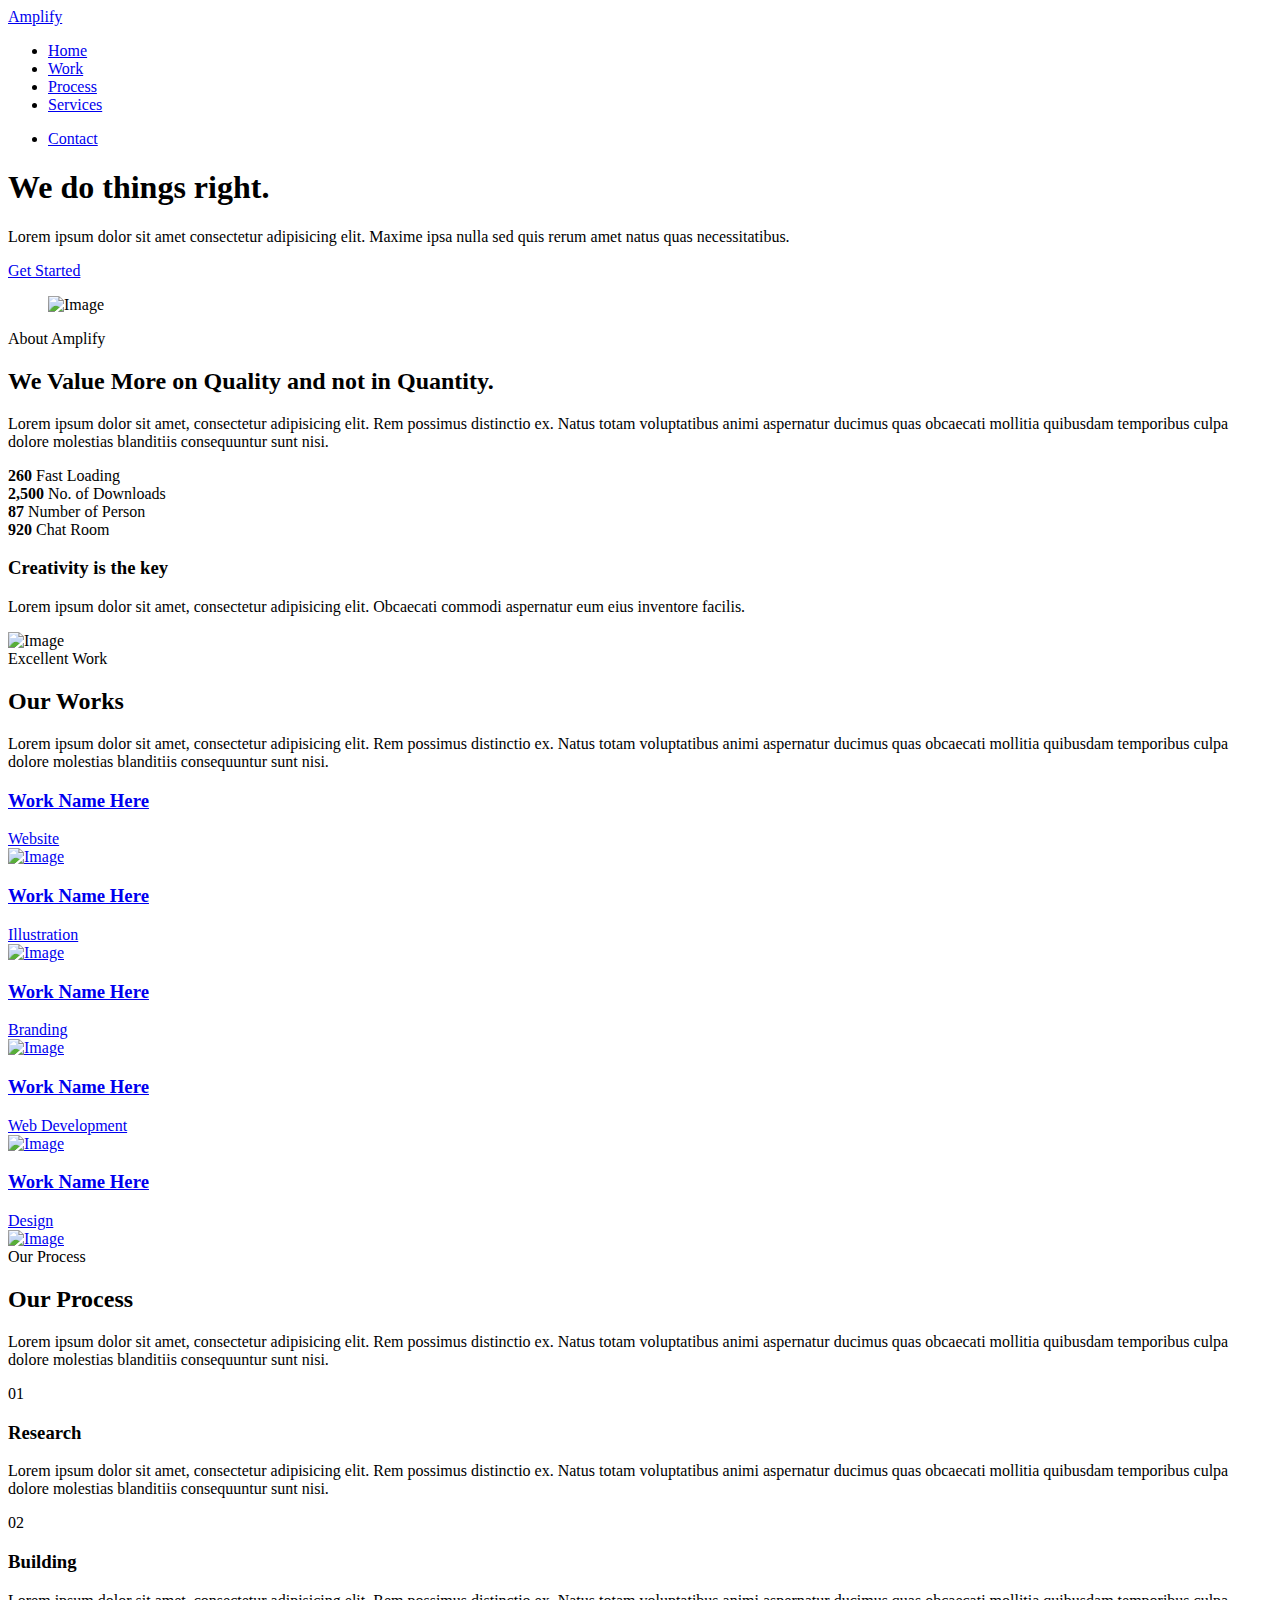
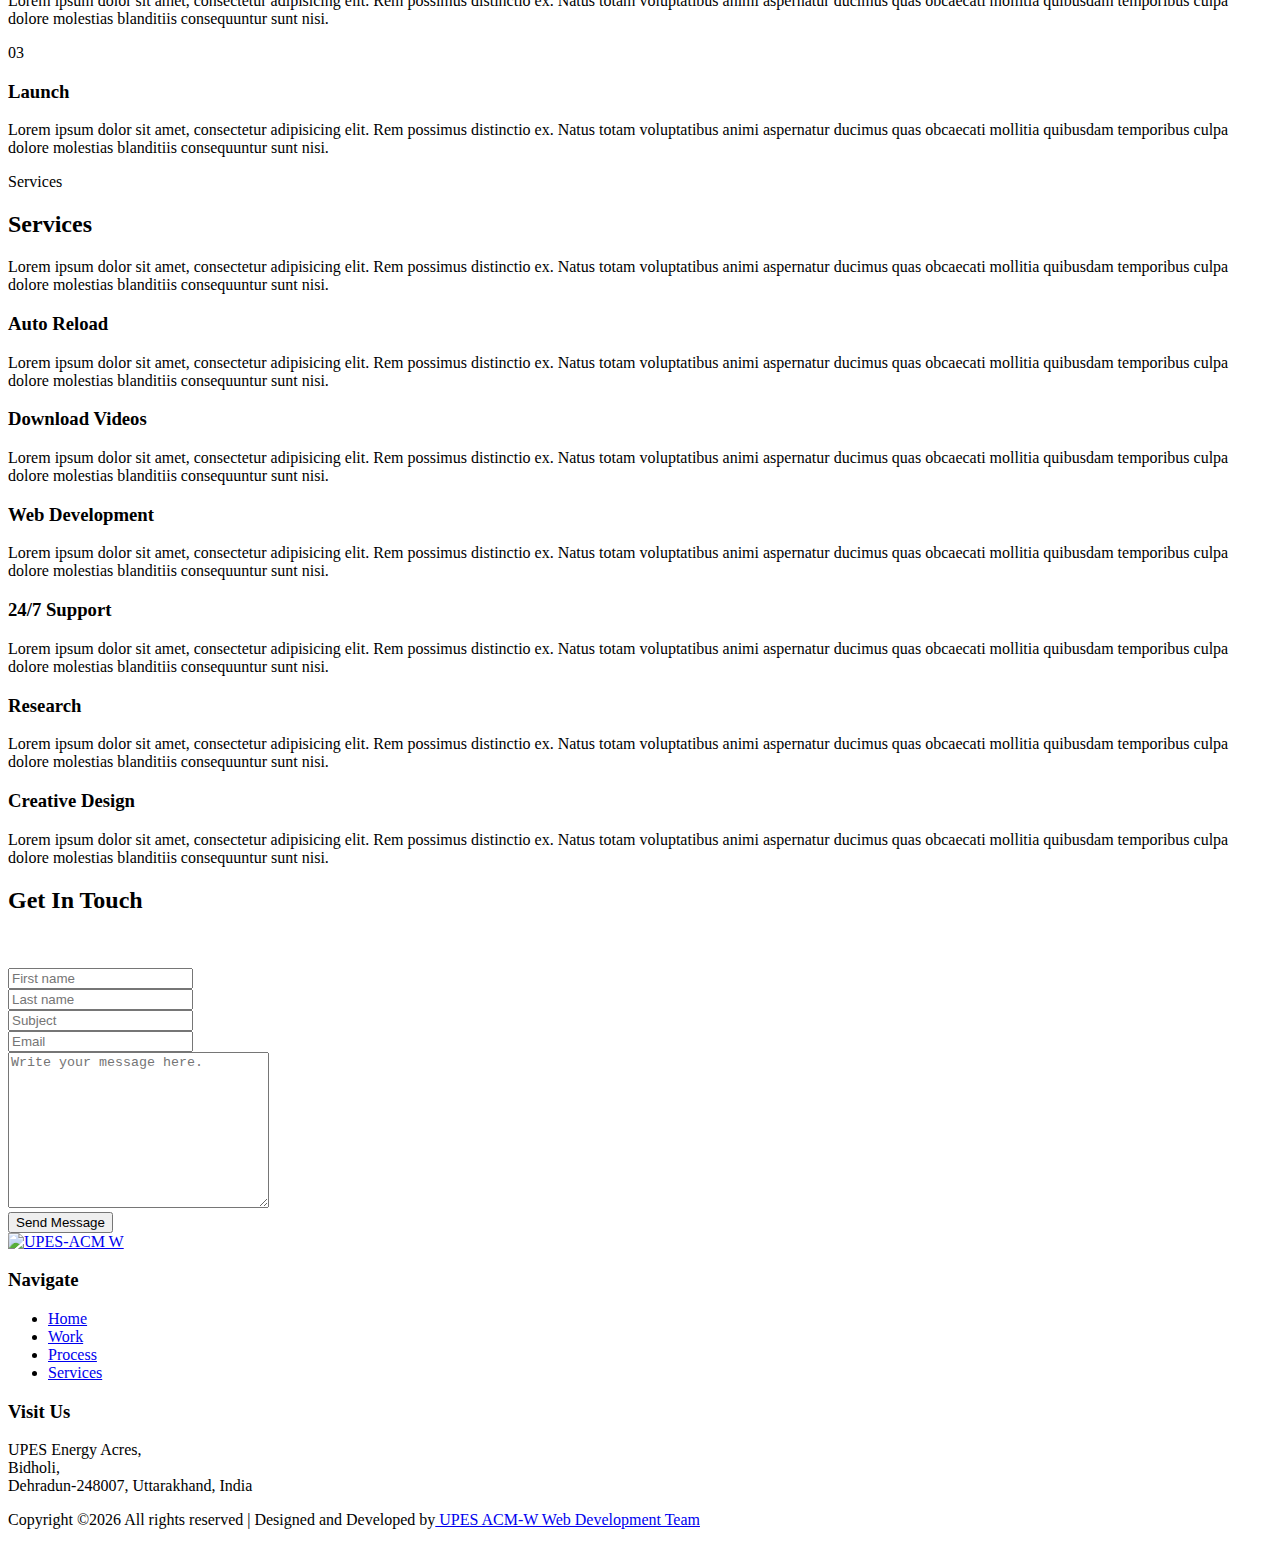
==== index.html @ 2b125e69 "Added logo of acmw" ====
<!DOCTYPE html>
<html lang="en">
  <head>
    <title>Amplify &mdash; Website by Colorlib</title>
    <meta charset="utf-8">
    <meta name="viewport" content="width=device-width, initial-scale=1, shrink-to-fit=no">
    
    
    <link href="https://fonts.googleapis.com/css?family=Muli:300,400,700,900" rel="stylesheet">
    <link rel="stylesheet" href="fonts/icomoon/style.css">

    <link rel="stylesheet" href="css/bootstrap.min.css">
    <link rel="stylesheet" href="css/jquery-ui.css">
    <link rel="stylesheet" href="css/owl.carousel.min.css">
    <link rel="stylesheet" href="css/owl.theme.default.min.css">
    <link rel="stylesheet" href="css/owl.theme.default.min.css">

    <link rel="stylesheet" href="css/jquery.fancybox.min.css">

    <link rel="stylesheet" href="css/bootstrap-datepicker.css">

    <link rel="stylesheet" href="fonts/flaticon/font/flaticon.css">

    <link rel="stylesheet" href="css/aos.css">

    <link rel="stylesheet" href="css/style.css">
    <link rel="stylesheet" href="css/themify-icons.css">
    <link rel="stylesheet" href="css/font-awesome.min.css">
    <link rel="stylesheet" href="fonts/flaticon/flaticon.css">

    
  </head>
  <body data-spy="scroll" data-target=".site-navbar-target" data-offset="300">
  
  <div class="site-wrap">

    <div class="site-mobile-menu site-navbar-target">
      <div class="site-mobile-menu-header">
        <div class="site-mobile-menu-close mt-3">
          <span class="icon-close2 js-menu-toggle"></span>
        </div>
      </div>
      <div class="site-mobile-menu-body"></div>
    </div>
   
    
    <header class="site-navbar py-4 js-sticky-header site-navbar-target" role="banner">
      
      <div class="container-fluid">
        <div class="d-flex align-items-center">
          <div class="site-logo"><a href="index.html">Amplify</a></div>
          <div>
            <nav class="site-navigation position-relative text-right" role="navigation">
              <ul class="site-menu main-menu js-clone-nav mr-auto d-none d-lg-block">
                <li><a href="#home-section" class="nav-link">Home</a></li>
                <li><a href="#work-section" class="nav-link">Work</a></li>
                <li><a href="#process-section" class="nav-link">Process</a></li>
                <li><a href="#services-section" class="nav-link">Services</a></li>
              </ul>
            </nav>
          </div>
          <div class="ml-auto">
            <nav class="site-navigation position-relative text-right" role="navigation">
              <ul class="site-menu main-menu site-menu-dark js-clone-nav mr-auto d-none d-lg-block">
                <li class="cta"><a href="#contact-section" class="nav-link"><span class="rounded border border-primary">Contact</span></a></li>
              </ul>
            </nav>
            <a href="#" class="d-inline-block d-lg-none site-menu-toggle js-menu-toggle text-black float-right"><span class="icon-menu h3"></span></a>
          </div>
        </div>
      </div>
      
    </header>

    <div class="intro-section" id="home-section">
      <div class="container">
        <div class="row align-items-center">
          <div class="col-lg-4 mr-auto" data-aos="fade-up">
            <h1>We do things right.</h1>
            <p class="mb-5">Lorem ipsum dolor sit amet consectetur adipisicing elit. Maxime ipsa nulla sed quis rerum amet natus quas necessitatibus.</p>
            <p><a href="#" class="btn btn-outline-light py-3 px-5">Get Started</a></p>

          </div>
          <div class="col-lg-2 ml-auto"  data-aos="fade-up" data-aos-delay="100">
            <figure class="img-absolute">
              <img src="images/person_1.jpg" alt="Image" class="img-fluid">
            </figure>
          </div>
        </div>
      </div>
    </div>


    <div class="site-section section-1">
      
    
      <div class="container">
        <div class="row">
          <div class="col-lg-5 mr-auto mb-5">

            <div class="mb-5">
              <span class="section-sub-title d-block">About Amplify</span>
              <h2 class="section-title">We Value More on Quality and not in Quantity.</h2>
              <p>Lorem ipsum dolor sit amet, consectetur adipisicing elit. Rem possimus distinctio ex. Natus totam voluptatibus animi aspernatur ducimus quas obcaecati mollitia quibusdam temporibus culpa dolore molestias blanditiis consequuntur sunt nisi.</p>
            </div>

            <div class="row">
              <div class="col-lg-6">
                
                <div class="counter d-flex align-items-start mb-5" data-aos="fade-up" data-aos-delay="">
                  <div class="icon-wrap"><span class="flaticon-reload text-primary"></span></div>
                  <div class="counter-text">
                    <strong>260</strong>
                    <span>Fast Loading</span>
                  </div>
                </div>

                <div class="counter d-flex align-items-start" data-aos="fade-up" data-aos-delay="100">
                  <div class="icon-wrap"><span class="flaticon-download text-primary"></span></div>
                  <div class="counter-text">
                    <strong>2,500</strong>
                    <span>No. of Downloads </span>
                  </div>
                </div>

              </div>
              <div class="col-lg-6">
                
                <div class="counter d-flex align-items-start mb-5" data-aos="fade-up" data-aos-delay="200">
                  <div class="icon-wrap"><span class="flaticon-monitor text-primary"></span></div>
                  <div class="counter-text">
                    <strong>87</strong>
                    <span>Number of Person</span>
                  </div>
                </div>

                <div class="counter d-flex align-items-start" data-aos="fade-up" data-aos-delay="300">
                  <div class="icon-wrap"><span class="flaticon-chat text-primary"></span></div>
                  <div class="counter-text">
                    <strong>920</strong>
                    <span>Chat Room</span>
                  </div>
                </div>

              </div>
            </div>
          </div>

          <div class="col-lg-6">
            <div class="image-absolute-box" >
              <div class="box" data-aos="fade-up">
                <div class="icon-wrap"><span class="flaticon-vector"></span></div>
                <h3>Creativity is the key</h3>
                <p>Lorem ipsum dolor sit amet, consectetur adipisicing elit. Obcaecati commodi aspernatur eum eius inventore facilis.</p>
              </div>
              <img src="images/about_1.jpg" alt="Image" class="img-fluid">
            </div>
          </div>
        </div>
      </div>

    </div>

    <div class="site-section section-2" id="work-section">
      <div class="container">
        <div class="row">
          <div class="col-lg-6 mb-5">
            <span class="section-sub-title d-block">Excellent Work</span>
            <h2 class="section-title">Our Works</h2>
            <p>Lorem ipsum dolor sit amet, consectetur adipisicing elit. Rem possimus distinctio ex. Natus totam voluptatibus animi aspernatur ducimus quas obcaecati mollitia quibusdam temporibus culpa dolore molestias blanditiis consequuntur sunt nisi.</p>
          </div>
        </div>

      </div>
        




      <div class="owl-carousel nonloop-block-13">

          <a class="work-thumb" href="images/about_1.jpg" data-fancybox="gallery">
            <div class="work-text">
              <h3>Work Name Here</h3>
              <span class="category">Website</span>
            </div>
            <img src="images/about_1.jpg" alt="Image" class="img-fluid">
          </a> 
          
          <a class="work-thumb" href="images/slide_1.jpg"  data-fancybox="gallery">
            <div class="work-text">
              <h3>Work Name Here</h3>
              <span class="category">Illustration</span>
            </div>
            <img src="images/slide_1.jpg" alt="Image" class="img-fluid">
          </a>

          <a class="work-thumb" href="images/slide_2.jpg"  data-fancybox="gallery">
            <div class="work-text">
              <h3>Work Name Here</h3>
              <span class="category">Branding</span>
            </div>
            <img src="images/slide_2.jpg" alt="Image" class="img-fluid">
          </a>

          <a class="work-thumb" href="images/slide_3.jpg"  data-fancybox="gallery">
            <div class="work-text">
              <h3>Work Name Here</h3>
              <span class="category">Web Development</span>
            </div>
            <img src="images/slide_3.jpg" alt="Image" class="img-fluid">
          </a>

          <a class="work-thumb" href="images/slide_4.jpg"  data-fancybox="gallery">
            <div class="work-text">
              <h3>Work Name Here</h3>
              <span class="category">Design</span>
            </div>
            <img src="images/slide_4.jpg" alt="Image" class="img-fluid">
          </a>
      </div>

    </div>


    <div class="site-section section-2" id="process-section" >
      <div class="container">
        <div class="row">
          <div class="col-lg-6 mb-5">
            <span class="section-sub-title d-block">Our Process</span>
            <h2 class="section-title">Our Process</h2>
            <p>Lorem ipsum dolor sit amet, consectetur adipisicing elit. Rem possimus distinctio ex. Natus totam voluptatibus animi aspernatur ducimus quas obcaecati mollitia quibusdam temporibus culpa dolore molestias blanditiis consequuntur sunt nisi.</p>
          </div>
        </div>
        <div class="row">
          <div class="col-lg-4" data-aos="fade-up" data-aos-delay="">
            <div class="process p-3">
              <span class="number">01</span>
              <div>
                <span class="flaticon-glasses display-4 text-primary mb-4 d-inline-block"></span>
                <h3>Research</h3>
                <p>Lorem ipsum dolor sit amet, consectetur adipisicing elit. Rem possimus distinctio ex. Natus totam voluptatibus animi aspernatur ducimus quas obcaecati mollitia quibusdam temporibus culpa dolore molestias blanditiis consequuntur sunt nisi.</p>
              </div>

            </div>
          </div>
          <div class="col-lg-4" data-aos="fade-up" data-aos-delay="100">
            <div class="process p-3">
              <span class="number">02</span>
              <div>
                <span class="flaticon-vector display-4 text-primary mb-4 d-inline-block"></span>
                <h3>Building</h3>
                <p>Lorem ipsum dolor sit amet, consectetur adipisicing elit. Rem possimus distinctio ex. Natus totam voluptatibus animi aspernatur ducimus quas obcaecati mollitia quibusdam temporibus culpa dolore molestias blanditiis consequuntur sunt nisi.</p>
              </div>

            </div>
          </div>
          <div class="col-lg-4" data-aos="fade-up" data-aos-delay="200">
            <div class="process p-3">
              <span class="number">03</span>
              <div>
                <span class="flaticon-monitor display-4 text-primary mb-4 d-inline-block"></span>
                <h3>Launch</h3>
                <p>Lorem ipsum dolor sit amet, consectetur adipisicing elit. Rem possimus distinctio ex. Natus totam voluptatibus animi aspernatur ducimus quas obcaecati mollitia quibusdam temporibus culpa dolore molestias blanditiis consequuntur sunt nisi.</p>
              </div>

            </div>
          </div>
        </div>
      </div>
    </div>


    <div class="site-section bg-light" id="services-section">
      <div class="container">
        <div class="row">
          <div class="col-lg-6 mb-5">
            <span class="section-sub-title d-block">Services</span>
            <h2 class="section-title">Services</h2>
            <p>Lorem ipsum dolor sit amet, consectetur adipisicing elit. Rem possimus distinctio ex. Natus totam voluptatibus animi aspernatur ducimus quas obcaecati mollitia quibusdam temporibus culpa dolore molestias blanditiis consequuntur sunt nisi.</p>
          </div>
        </div>

      </div>
        
      <div class="owl-carousel nonloop-block-14">
        
        <div class="service">
          <div>
            <span class="flaticon-reload display-4 text-primary mb-4 d-inline-block"></span>
            <h3>Auto Reload</h3>
            <p>Lorem ipsum dolor sit amet, consectetur adipisicing elit. Rem possimus distinctio ex. Natus totam voluptatibus animi aspernatur ducimus quas obcaecati mollitia quibusdam temporibus culpa dolore molestias blanditiis consequuntur sunt nisi.</p>
          </div>
        </div>


        <div class="service">
          <div>
            <span class="flaticon-download display-4 text-primary mb-4 d-inline-block"></span>
            <h3>Download Videos</h3>
            <p>Lorem ipsum dolor sit amet, consectetur adipisicing elit. Rem possimus distinctio ex. Natus totam voluptatibus animi aspernatur ducimus quas obcaecati mollitia quibusdam temporibus culpa dolore molestias blanditiis consequuntur sunt nisi.</p>
          </div>
        </div>

        <div class="service">
          <div>
            <span class="flaticon-monitor display-4 text-primary mb-4 d-inline-block"></span>
            <h3>Web Development</h3>
            <p>Lorem ipsum dolor sit amet, consectetur adipisicing elit. Rem possimus distinctio ex. Natus totam voluptatibus animi aspernatur ducimus quas obcaecati mollitia quibusdam temporibus culpa dolore molestias blanditiis consequuntur sunt nisi.</p>
          </div>
        </div>

        <div class="service">
          <div>
            <span class="flaticon-chat display-4 text-primary mb-4 d-inline-block"></span>
            <h3>24/7 Support</h3>
            <p>Lorem ipsum dolor sit amet, consectetur adipisicing elit. Rem possimus distinctio ex. Natus totam voluptatibus animi aspernatur ducimus quas obcaecati mollitia quibusdam temporibus culpa dolore molestias blanditiis consequuntur sunt nisi.</p>
          </div>
        </div>

        <div class="service">
          <div>
            <span class="flaticon-glasses display-4 text-primary mb-4 d-inline-block"></span>
            <h3>Research</h3>
            <p>Lorem ipsum dolor sit amet, consectetur adipisicing elit. Rem possimus distinctio ex. Natus totam voluptatibus animi aspernatur ducimus quas obcaecati mollitia quibusdam temporibus culpa dolore molestias blanditiis consequuntur sunt nisi.</p>
          </div>
        </div>

        <div class="service">
          <div>
            <span class="flaticon-vector display-4 text-primary mb-4 d-inline-block"></span>
            <h3>Creative Design</h3>
            <p>Lorem ipsum dolor sit amet, consectetur adipisicing elit. Rem possimus distinctio ex. Natus totam voluptatibus animi aspernatur ducimus quas obcaecati mollitia quibusdam temporibus culpa dolore molestias blanditiis consequuntur sunt nisi.</p>
          </div>
        </div>



      </div>

    </div>


    <div class="site-section" id="contact-section">
      <div class="container">

        <div class="row justify-content-center">
          <div class="col-md-7">


            
            <h2 class="section-title mb-3">Get In Touch</h2><p><br></p>
            <!-- <p class="mb-5">Natus totam voluptatibus animi aspernatur ducimus quas obcaecati mollitia quibusdam temporibus culpa dolore molestias blanditiis consequuntur sunt nisi.</p> -->
          
            <form method="post" data-aos="fade">
              <div class="form-group row">
                <div class="col-md-6 mb-3 mb-lg-0">
                  <input type="text" class="form-control" placeholder="First name">
                </div>
                <div class="col-md-6">
                  <input type="text" class="form-control" placeholder="Last name">
                </div>
              </div>

              <div class="form-group row">
                <div class="col-md-12">
                  <input type="text" class="form-control" placeholder="Subject">
                </div>
              </div>

              <div class="form-group row">
                <div class="col-md-12">
                  <input type="email" class="form-control" placeholder="Email">
                </div>
              </div>
              <div class="form-group row">
                <div class="col-md-12">
                  <textarea class="form-control" id="" cols="30" rows="10" placeholder="Write your message here."></textarea>
                </div>
              </div>

              <div class="form-group row">
                <div class="col-md-6">
                  
                  <input type="submit" class="btn btn-primary py-3 px-5 btn-block" value="Send Message">
                </div>
              </div>

            </form>
          </div>
        </div>
      </div>
    </div>

  
     
    <footer class="footer-section">
      <div class="container">
        <div class="row">
          <div class="col-md-4">
            <a href="#"> <img src="images/acmwlogo.png" style="height:200px" alt="UPES-ACM W"> </a>
          </div>

          <div class="col-md-3 ml-auto">
            <h3>Navigate</h3>
            <ul class="list-unstyled footer-links">
              <li><a href="#">Home</a></li>
              <li><a href="#">Work</a></li>
              <li><a href="#">Process</a></li>
              <li><a href="#">Services</a></li>
            </ul>
          </div>

          <div class="col-md-4">
            <h3>Visit Us</h3>
            <p>UPES Energy Acres,<br>
                        Bidholi,<br>Dehradun-248007, Uttarakhand, India</p>
            <form action="#">
              <div class="d-flex mb-5">
                  <a target="_blank" href="https://www.facebook.com/upesacmw/"> <i class="flaticon-facebook-logo"></i> </a>
                  <a target="_blank" href="https://twitter.com/upes_acmw"> <i class="flaticon-twitter-logo-silhouette"></i> </a>
                  <a target="_blank" href="https://www.instagram.com/upesacmwomen/?hl=en"> <i class="flaticon-instagram"></i> </a>
                  <a target="_blank" href="https://www.youtube.com/channel/UCoNR4wuaTPcxttLKPwmyL6g?pbjreload=10"> <i class="flaticon-youtube-black"></i></a>
              </div>
            </form>
          </div>

        </div>

        <div class="row pt-5 mt-5 text-center">
          <div class="col-md-12">
            <div class="border-top pt-5">
            <p>
        <!-- Link back to Colorlib can't be removed. Template is licensed under CC BY 3.0. -->
        Copyright &copy;<script>document.write(new Date().getFullYear());</script> All rights reserved | Designed and Developed by<!-- <i class="fa fa-heart" aria-hidden="true"></i>  --><a href="#"> UPES ACM-W Web Development Team </a>
        <!-- Link back to Colorlib can't be removed. Template is licensed under CC BY 3.0. -->
      </p>
            </div>
          </div>
          
        </div>
      </div>
    </footer>

  
    
  </div> <!-- .site-wrap -->

  <script src="js/jquery-3.3.1.min.js"></script>
  <script src="js/jquery-migrate-3.0.1.min.js"></script>
  <script src="js/jquery-ui.js"></script>
  <script src="js/popper.min.js"></script>
  <script src="js/bootstrap.min.js"></script>
  <script src="js/owl.carousel.min.js"></script>
  <script src="js/jquery.stellar.min.js"></script>
  <script src="js/jquery.countdown.min.js"></script>
  <script src="js/bootstrap-datepicker.min.js"></script>
  <script src="js/jquery.easing.1.3.js"></script>
  <script src="js/aos.js"></script>
  <script src="js/jquery.fancybox.min.js"></script>
  <script src="js/jquery.sticky.js"></script>

  
  <script src="js/main.js"></script>
    
  </body>
</html>
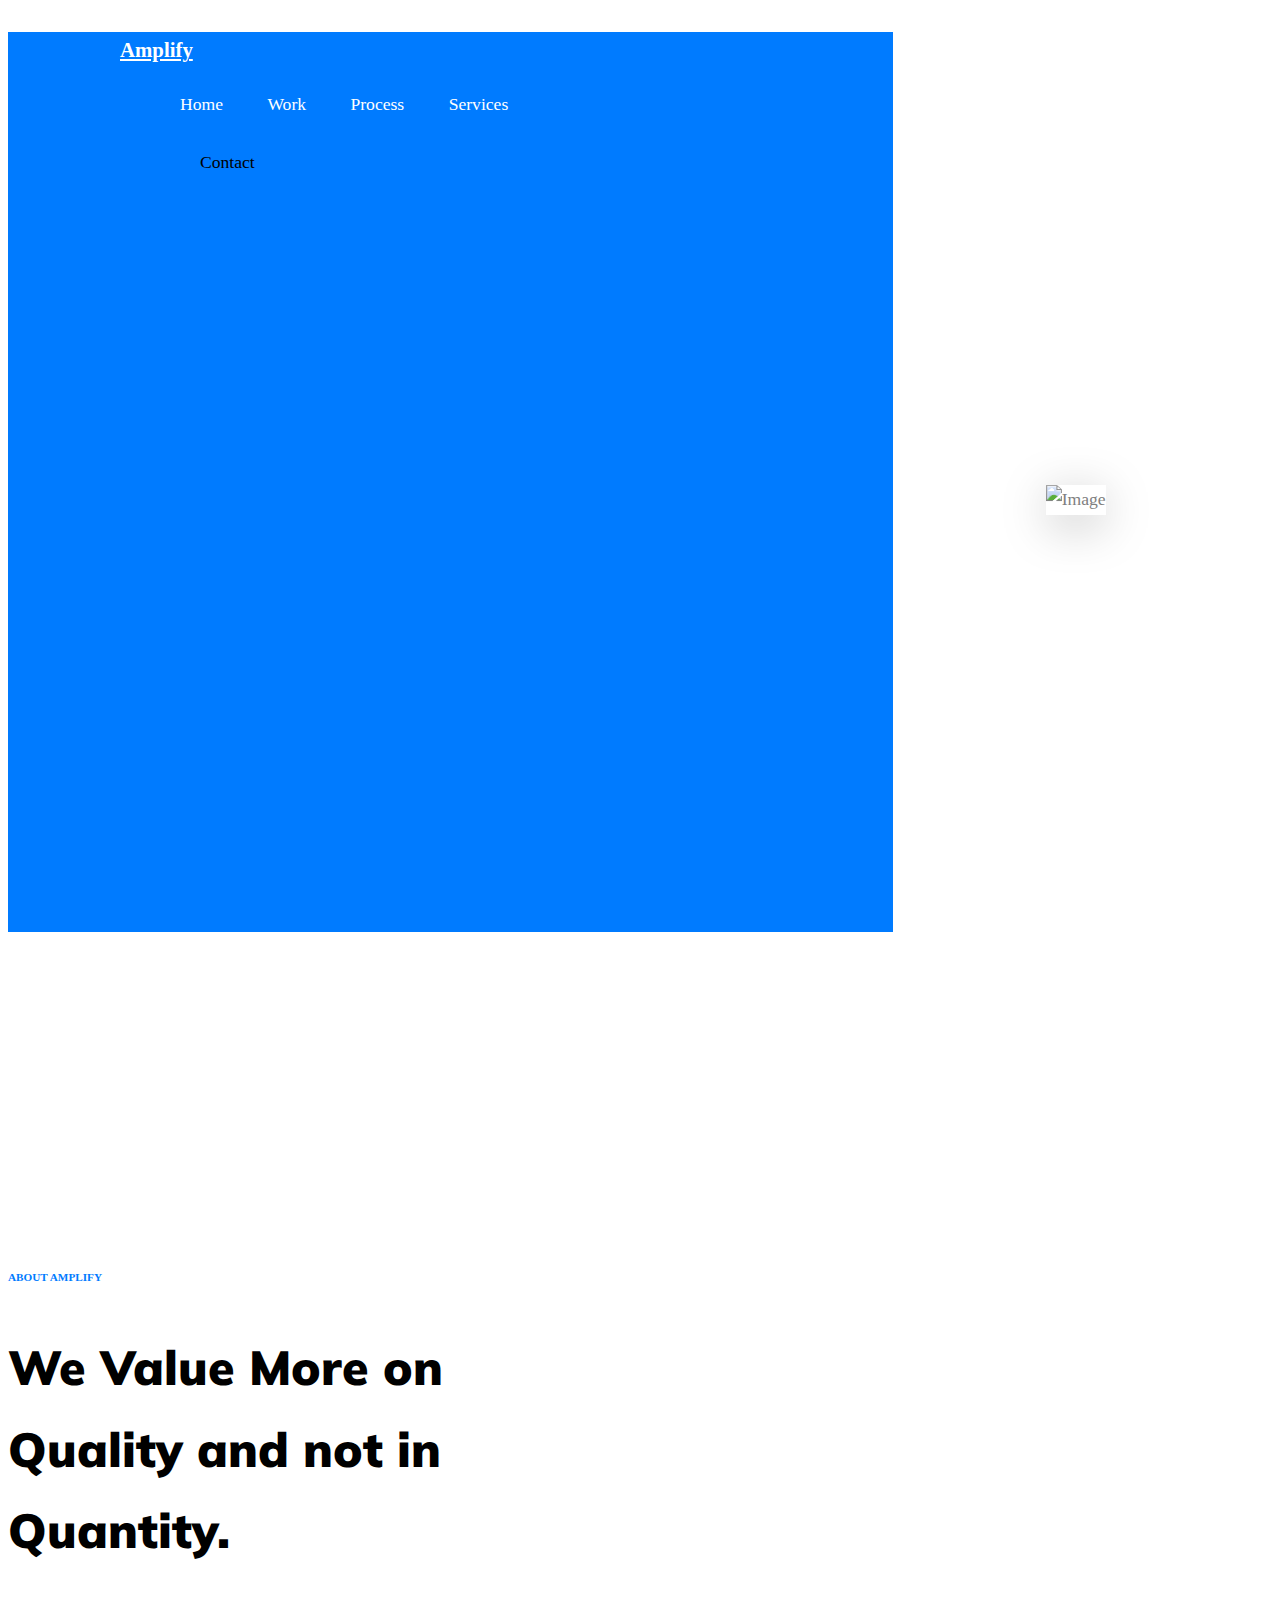
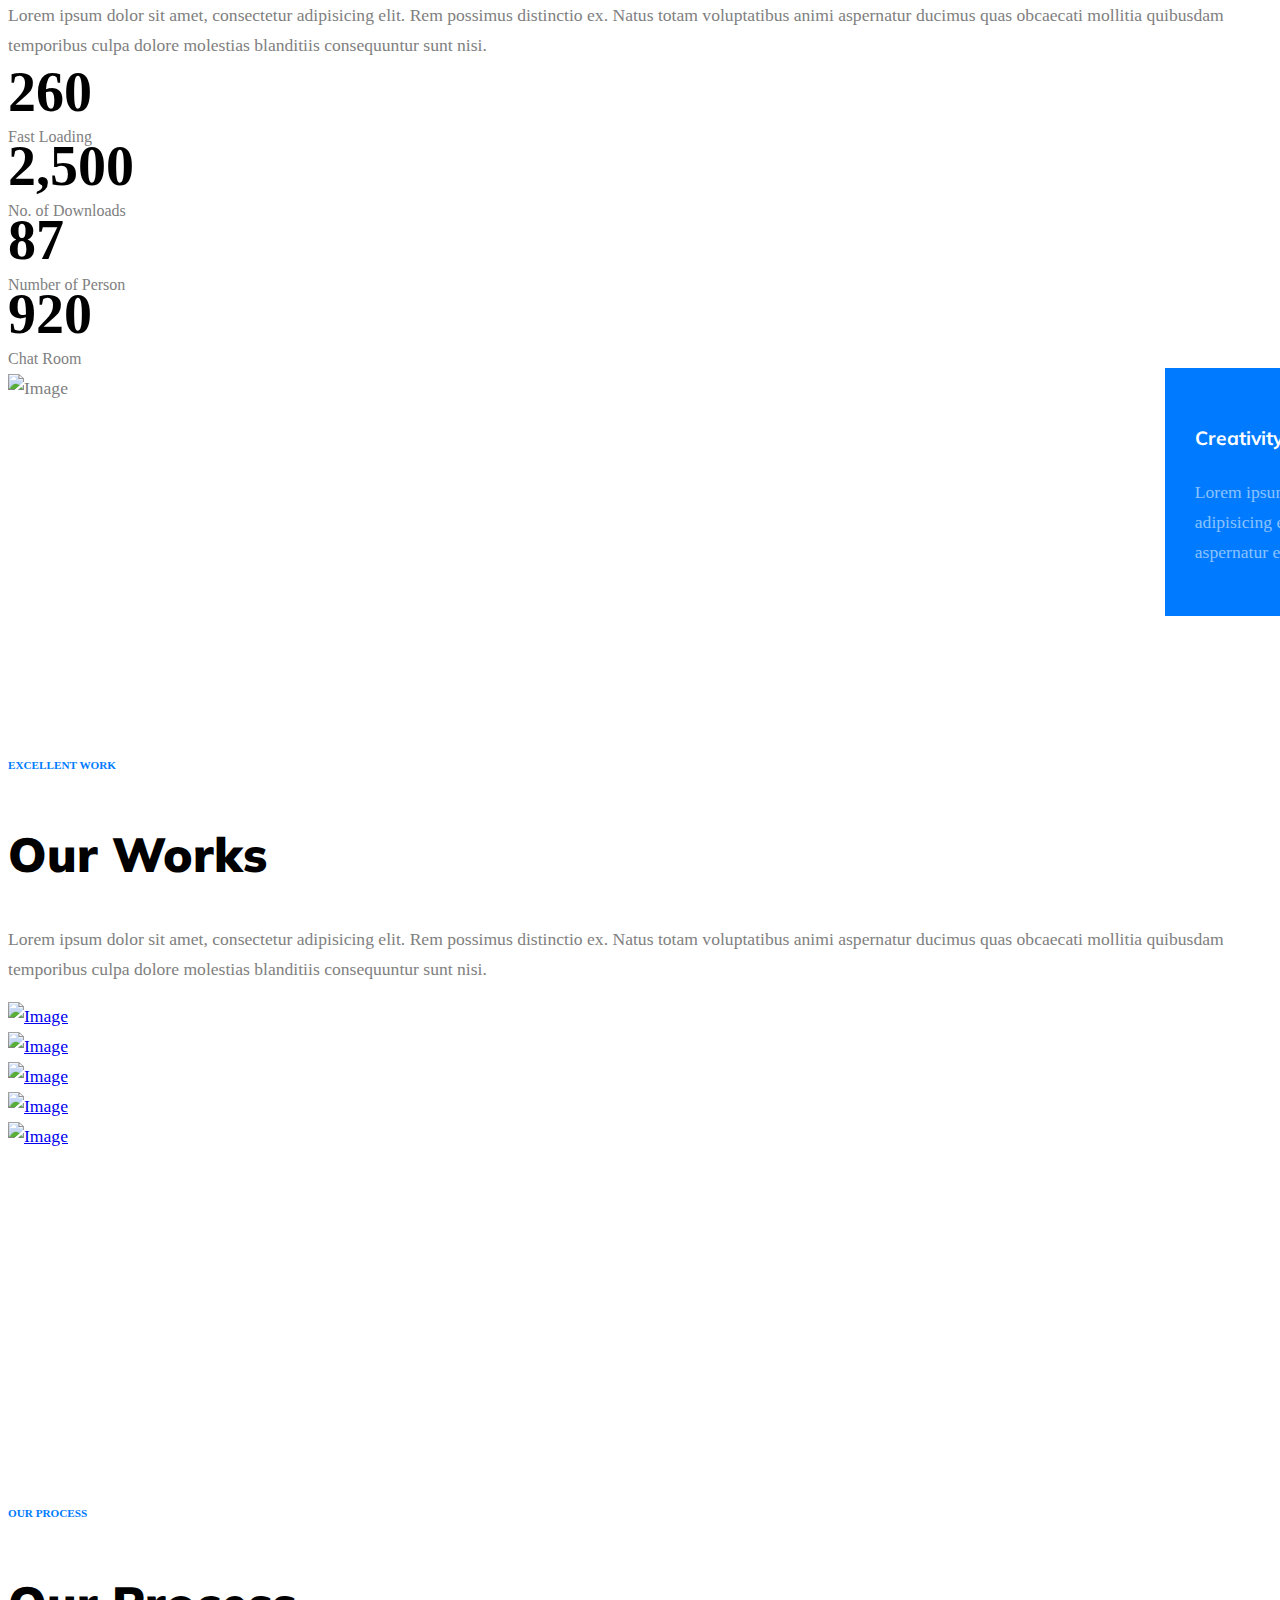
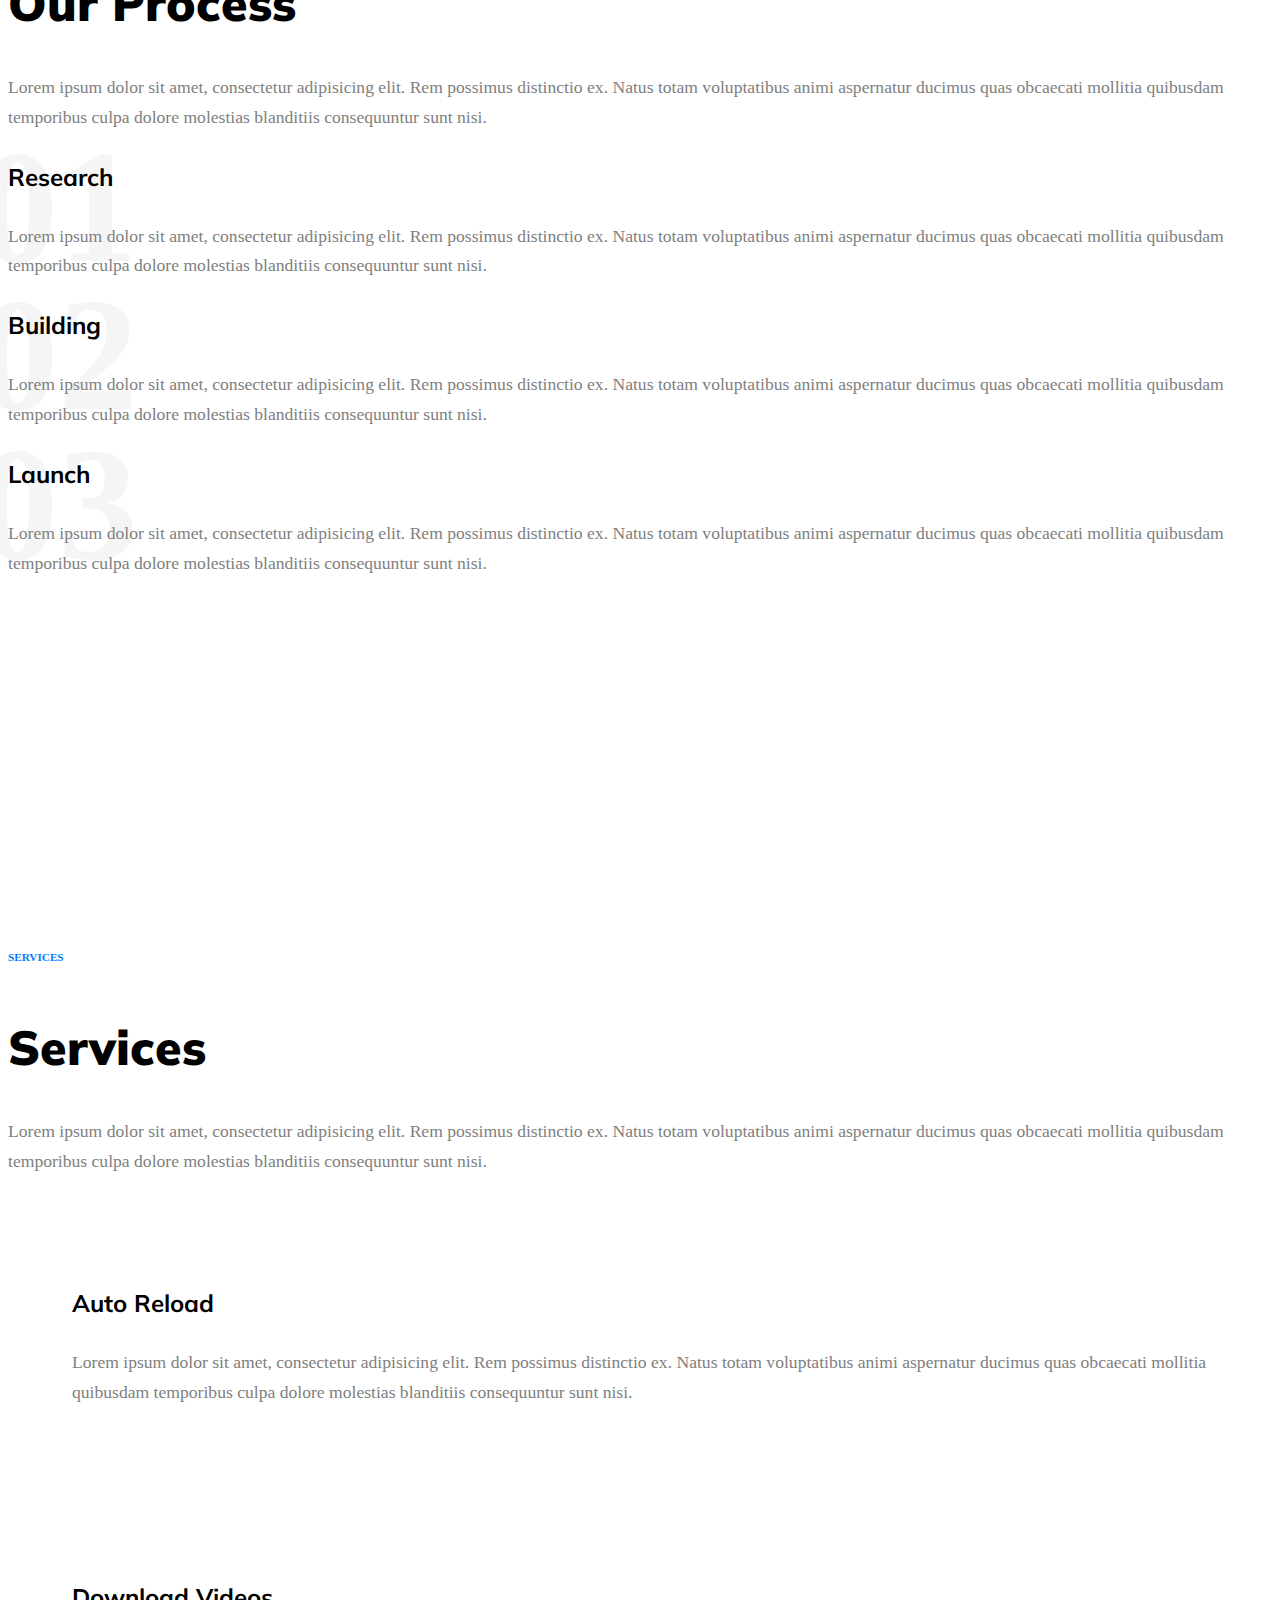
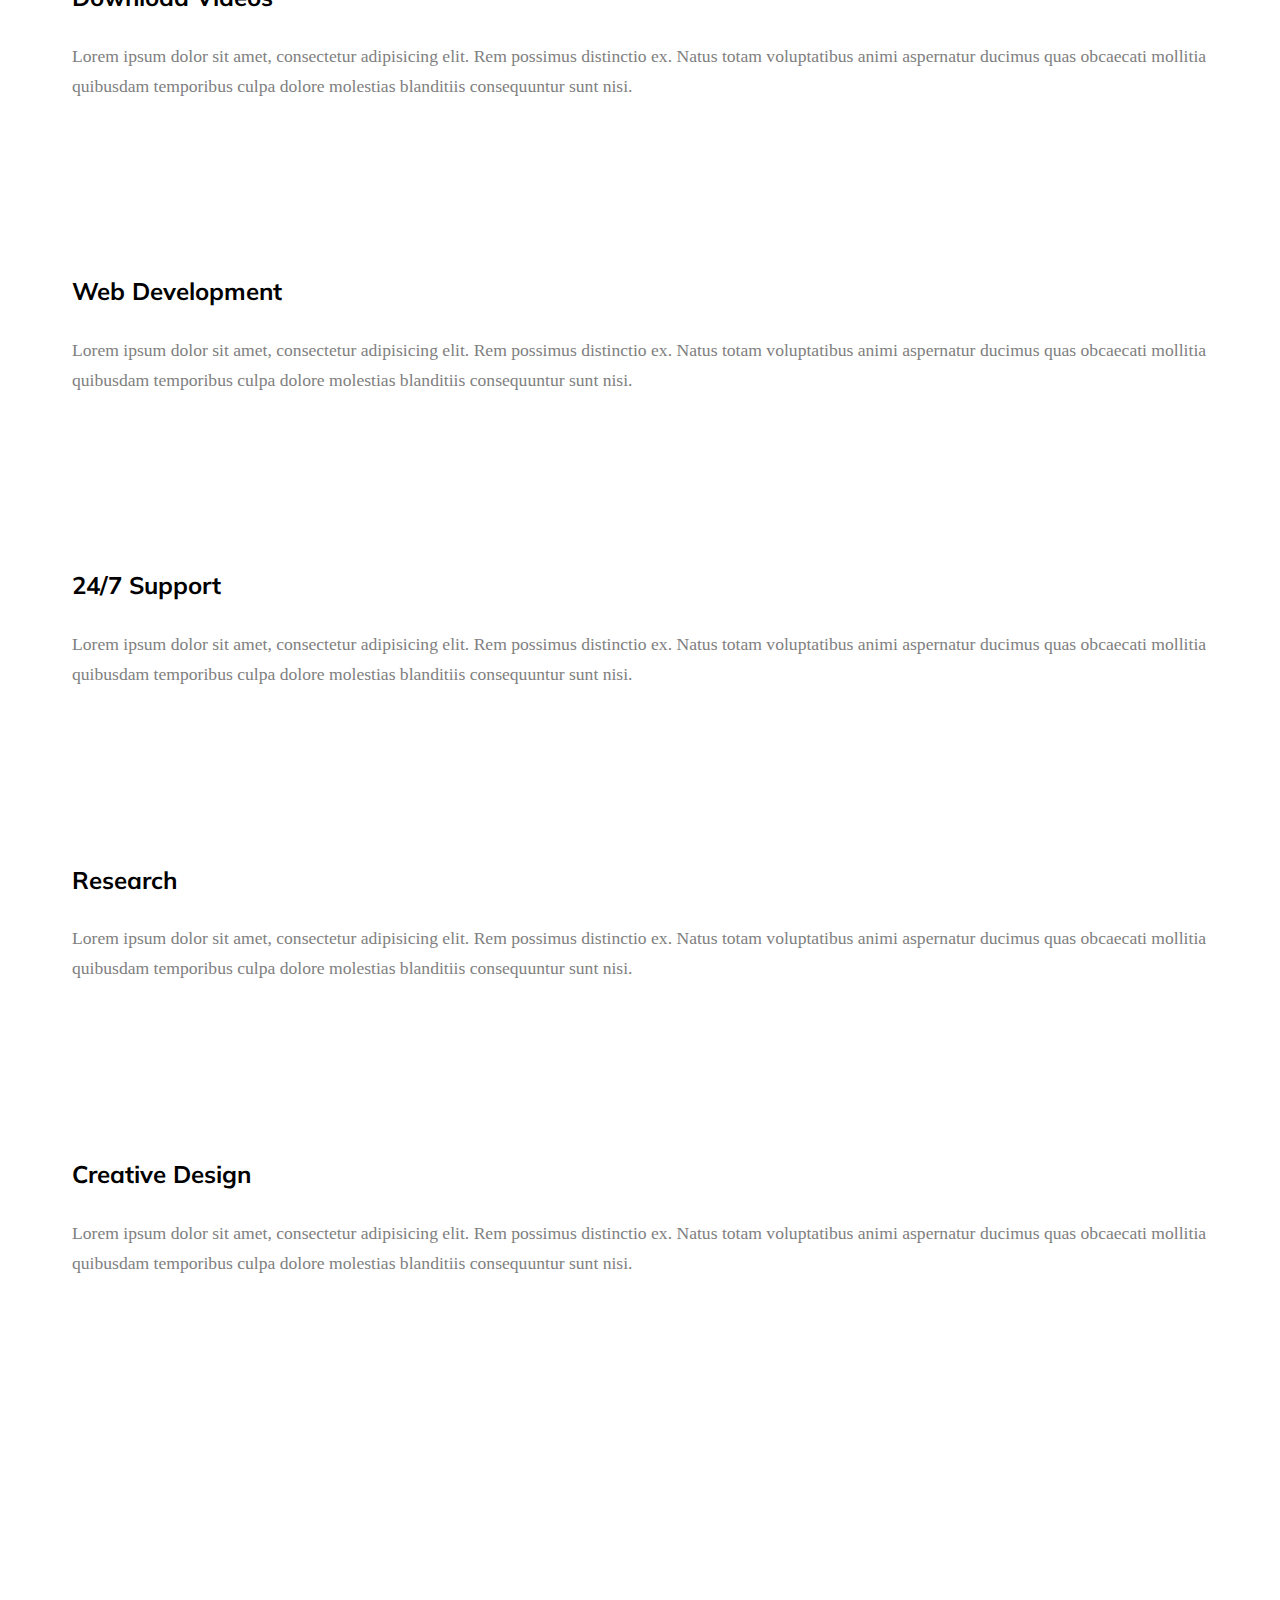
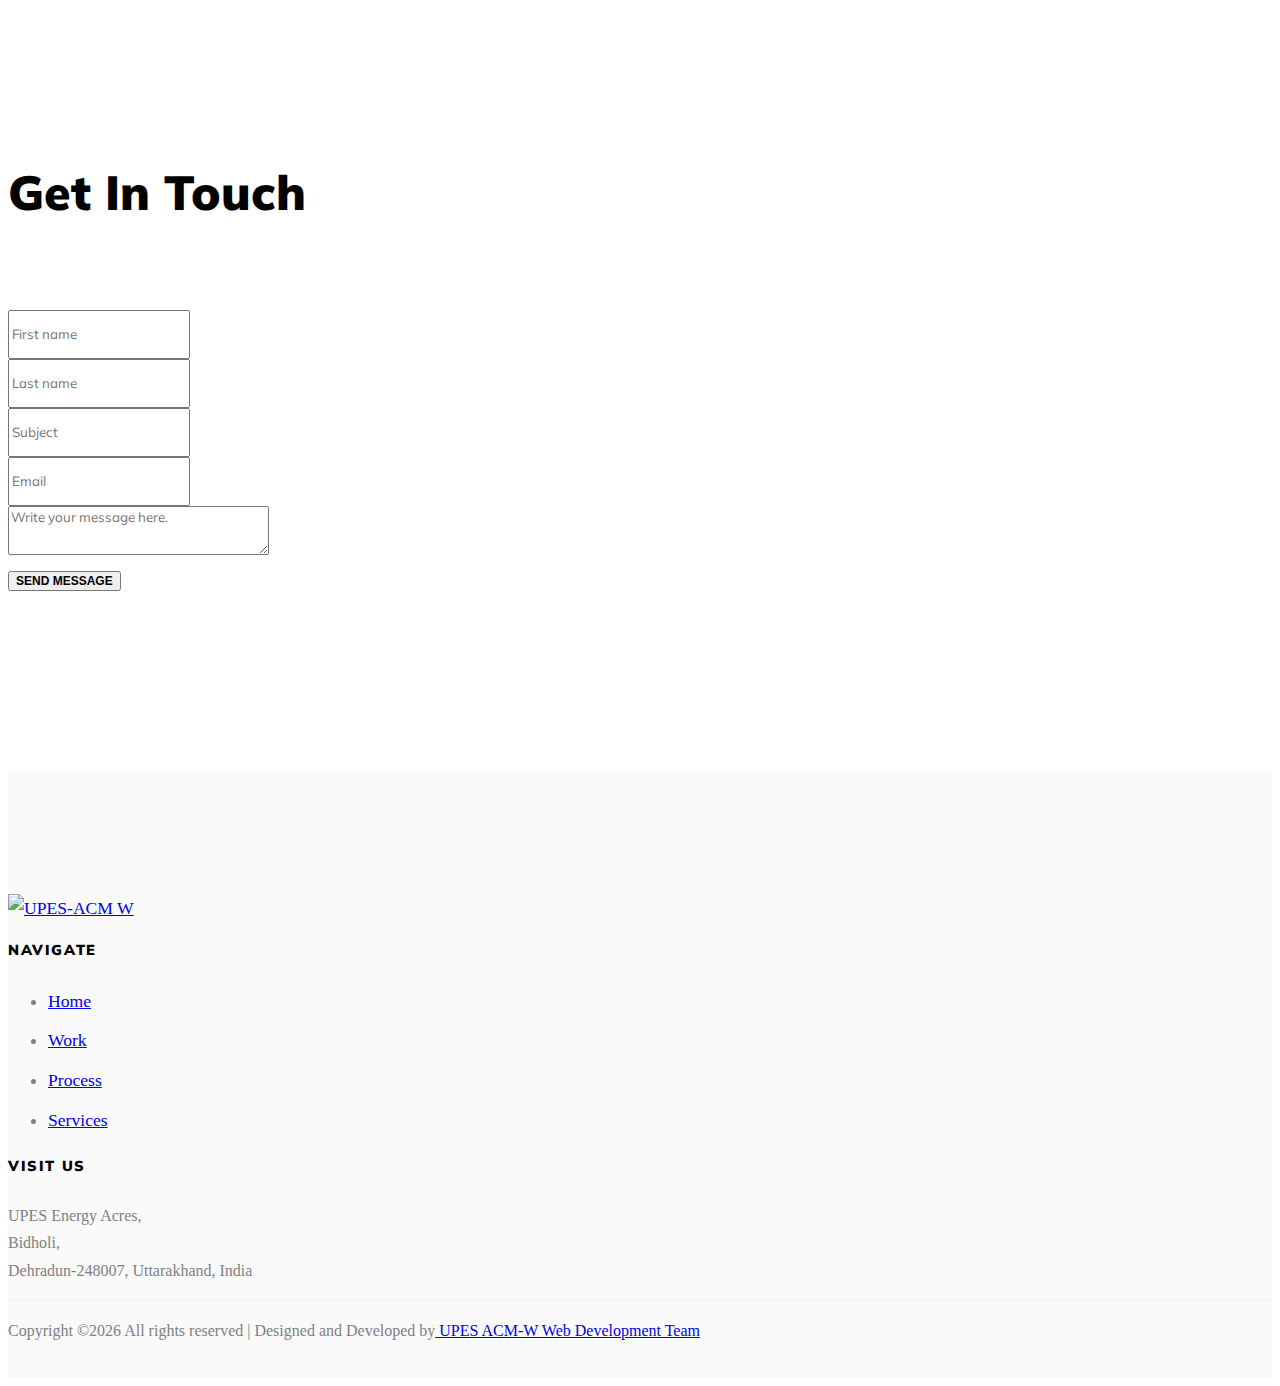
==== commit 5d88826a: "Reduced Spacing at footer" ====
--- a/index.html
+++ b/index.html
@@ -417,7 +417,7 @@
                         Bidholi,<br>Dehradun-248007, Uttarakhand, India</p>
             <form action="#">
               <div class="d-flex mb-5">
-                  <a target="_blank" href="https://www.facebook.com/upesacmw/"> <i class="flaticon-facebook-logo"></i> </a>
+                  <a target="_blank" href="https://www.facebook.com/upesacmw/"> <i class="ti-facebook"></i> </a>
                   <a target="_blank" href="https://twitter.com/upes_acmw"> <i class="flaticon-twitter-logo-silhouette"></i> </a>
                   <a target="_blank" href="https://www.instagram.com/upesacmwomen/?hl=en"> <i class="flaticon-instagram"></i> </a>
                   <a target="_blank" href="https://www.youtube.com/channel/UCoNR4wuaTPcxttLKPwmyL6g?pbjreload=10"> <i class="flaticon-youtube-black"></i></a>
@@ -426,23 +426,22 @@
           </div>
 
         </div>
-
-        <div class="row pt-5 mt-5 text-center">
+         <div class="row pt-5 mt-5 text-center">
           <div class="col-md-12">
             <div class="border-top pt-5">
             <p>
         <!-- Link back to Colorlib can't be removed. Template is licensed under CC BY 3.0. -->
         Copyright &copy;<script>document.write(new Date().getFullYear());</script> All rights reserved | Designed and Developed by<!-- <i class="fa fa-heart" aria-hidden="true"></i>  --><a href="#"> UPES ACM-W Web Development Team </a>
         <!-- Link back to Colorlib can't be removed. Template is licensed under CC BY 3.0. -->
-      </p>
-            </div>
-          </div>
-          
-        </div>
-      </div>
+            </p>
+            </div>
+          </div> 
+        </div>
+    </div>
     </footer>
 
   
+       
     
   </div> <!-- .site-wrap -->
 
--- a/css/style.css
+++ b/css/style.css
@@ -0,0 +1,863 @@
+/* Base */
+body {
+  line-height: 1.7;
+  color: gray;
+  font-weight: 300;
+  font-size: 1.1rem; }
+
+::-moz-selection {
+  background: #000;
+  color: #fff; }
+
+::selection {
+  background: #000;
+  color: #fff; }
+
+a {
+  -webkit-transition: .3s all ease;
+  -o-transition: .3s all ease;
+  transition: .3s all ease; }
+  a:hover {
+    text-decoration: none; }
+
+h1, h2, h3, h4, h5,
+.h1, .h2, .h3, .h4, .h5 {
+  font-family: "Muli", -apple-system, BlinkMacSystemFont, "Segoe UI", Roboto, "Helvetica Neue", Arial, sans-serif, "Apple Color Emoji", "Segoe UI Emoji", "Segoe UI Symbol", "Noto Color Emoji"; }
+
+.border-2 {
+  border-width: 2px; }
+
+.text-black {
+  color: #000 !important; }
+
+.bg-black {
+  background: #000 !important; }
+
+.color-black-opacity-5 {
+  color: rgba(0, 0, 0, 0.5); }
+
+.color-white-opacity-5 {
+  color: rgba(255, 255, 255, 0.5); }
+
+.site-wrap:before {
+  display: none;
+  -webkit-transition: .3s all ease-in-out;
+  -o-transition: .3s all ease-in-out;
+  transition: .3s all ease-in-out;
+  background: rgba(0, 0, 0, 0.6);
+  content: "";
+  position: absolute;
+  z-index: 2000;
+  top: 0;
+  left: 0;
+  right: 0;
+  bottom: 0;
+  opacity: 0;
+  visibility: hidden; }
+
+.offcanvas-menu .site-wrap {
+  height: 100%;
+  width: 100%;
+  z-index: 2; }
+  .offcanvas-menu .site-wrap:before {
+    opacity: 1;
+    visibility: visible; }
+
+.btn {
+  text-transform: uppercase;
+  font-size: 12px;
+  font-weight: 900; }
+  .btn:hover, .btn:active, .btn:focus {
+    outline: none;
+    -webkit-box-shadow: none !important;
+    box-shadow: none !important; }
+  .btn.btn-black {
+    border-width: 2px;
+    border-color: #000;
+    background: #000;
+    color: #fff; }
+    .btn.btn-black:hover {
+      color: #000;
+      background-color: transparent; }
+    .btn.btn-black.btn-outline-black {
+      color: #000;
+      background-color: transparent; }
+      .btn.btn-black.btn-outline-black:hover {
+        border-color: #000;
+        background: #000;
+        color: #fff; }
+  .btn.btn-white {
+    border-width: 2px;
+    border-color: #fff;
+    background: #fff;
+    color: #000; }
+    .btn.btn-white:hover {
+      color: #fff;
+      background-color: transparent; }
+    .btn.btn-white.btn-outline-white {
+      color: #fff;
+      background-color: transparent; }
+      .btn.btn-white.btn-outline-white:hover {
+        border-color: #fff;
+        background: #fff;
+        color: #000; }
+
+.line-height-1 {
+  line-height: 1 !important; }
+
+.bg-black {
+  background: #000; }
+
+.form-control {
+  height: 43px;
+  font-family: "Muli", -apple-system, BlinkMacSystemFont, "Segoe UI", Roboto, "Helvetica Neue", Arial, sans-serif, "Apple Color Emoji", "Segoe UI Emoji", "Segoe UI Symbol", "Noto Color Emoji"; }
+  .form-control:active, .form-control:focus {
+    border-color: #007bff; }
+  .form-control:hover, .form-control:active, .form-control:focus {
+    -webkit-box-shadow: none !important;
+    box-shadow: none !important; }
+
+.site-section {
+  padding: 2.5em 0; }
+  @media (min-width: 768px) {
+    .site-section {
+      padding: 5em 0; } }
+  .site-section.site-section-sm {
+    padding: 4em 0; }
+
+.site-section-heading {
+  padding-bottom: 20px;
+  margin-bottom: 0px;
+  position: relative;
+  font-size: 2.5rem; }
+  @media (min-width: 768px) {
+    .site-section-heading {
+      font-size: 3rem; } }
+
+.border-top {
+  border-top: 1px solid #edf0f5 !important; }
+
+.site-footer {
+  padding: 4em 0;
+  background: #333333; }
+  @media (min-width: 768px) {
+    .site-footer {
+      padding: 8em 0; } }
+  .site-footer .border-top {
+    border-top: 1px solid rgba(255, 255, 255, 0.1) !important; }
+  .site-footer p {
+    color: #737373; }
+  .site-footer h2, .site-footer h3, .site-footer h4, .site-footer h5 {
+    color: #000; }
+  .site-footer a {
+    color: #999999; }
+    .site-footer a:hover {
+      color: black; }
+  .site-footer ul li {
+    margin-bottom: 10px; }
+  .site-footer .footer-heading {
+    font-size: 16px;
+    color: #000;
+    text-transform: uppercase;
+    font-weight: 900; }
+
+.bg-text-line {
+  display: inline;
+  background: #000;
+  -webkit-box-shadow: 20px 0 0 #000, -20px 0 0 #000;
+  box-shadow: 20px 0 0 #000, -20px 0 0 #000; }
+
+.text-white-opacity-05 {
+  color: rgba(255, 255, 255, 0.5); }
+
+.text-black-opacity-05 {
+  color: rgba(0, 0, 0, 0.5); }
+
+.hover-bg-enlarge {
+  overflow: hidden;
+  position: relative; }
+  @media (max-width: 991.98px) {
+    .hover-bg-enlarge {
+      height: auto !important; } }
+  .hover-bg-enlarge > div {
+    -webkit-transform: scale(1);
+    -ms-transform: scale(1);
+    transform: scale(1);
+    -webkit-transition: .8s all ease-in-out;
+    -o-transition: .8s all ease-in-out;
+    transition: .8s all ease-in-out; }
+  .hover-bg-enlarge:hover > div, .hover-bg-enlarge:focus > div, .hover-bg-enlarge:active > div {
+    -webkit-transform: scale(1.2);
+    -ms-transform: scale(1.2);
+    transform: scale(1.2); }
+  @media (max-width: 991.98px) {
+    .hover-bg-enlarge .bg-image-md-height {
+      height: 300px !important; } }
+
+.bg-image {
+  background-size: cover;
+  background-position: center center;
+  background-repeat: no-repeat;
+  background-attachment: fixed; }
+  .bg-image.overlay {
+    position: relative; }
+    .bg-image.overlay:after {
+      position: absolute;
+      content: "";
+      top: 0;
+      left: 0;
+      right: 0;
+      bottom: 0;
+      z-index: 0;
+      width: 100%;
+      background: rgba(0, 0, 0, 0.7); }
+  .bg-image > .container {
+    position: relative;
+    z-index: 1; }
+
+@media (max-width: 991.98px) {
+  .img-md-fluid {
+    max-width: 100%; } }
+
+@media (max-width: 991.98px) {
+  .display-1, .display-3 {
+    font-size: 3rem; } }
+
+.play-single-big {
+  width: 90px;
+  height: 90px;
+  display: inline-block;
+  border: 2px solid #fff;
+  color: #fff !important;
+  border-radius: 50%;
+  position: relative;
+  -webkit-transition: .3s all ease-in-out;
+  -o-transition: .3s all ease-in-out;
+  transition: .3s all ease-in-out; }
+  .play-single-big > span {
+    font-size: 50px;
+    position: absolute;
+    top: 50%;
+    left: 50%;
+    -webkit-transform: translate(-40%, -50%);
+    -ms-transform: translate(-40%, -50%);
+    transform: translate(-40%, -50%); }
+  .play-single-big:hover {
+    width: 120px;
+    height: 120px; }
+
+.overlap-to-top {
+  margin-top: -150px; }
+
+.ul-check {
+  margin-bottom: 50px; }
+  .ul-check li {
+    position: relative;
+    padding-left: 35px;
+    margin-bottom: 15px;
+    line-height: 1.5; }
+    .ul-check li:before {
+      left: 0;
+      font-size: 20px;
+      top: -.3rem;
+      font-family: "icomoon";
+      content: "\e5ca";
+      position: absolute; }
+  .ul-check.white li:before {
+    color: #fff; }
+  .ul-check.success li:before {
+    color: #8bc34a; }
+  .ul-check.primary li:before {
+    color: #007bff; }
+
+.select-wrap, .wrap-icon {
+  position: relative; }
+  .select-wrap .icon, .wrap-icon .icon {
+    position: absolute;
+    right: 10px;
+    top: 50%;
+    -webkit-transform: translateY(-50%);
+    -ms-transform: translateY(-50%);
+    transform: translateY(-50%);
+    font-size: 22px; }
+  .select-wrap select, .wrap-icon select {
+    -webkit-appearance: none;
+    -moz-appearance: none;
+    appearance: none;
+    width: 100%; }
+
+/* Navbar */
+.site-logo {
+  position: relative;
+  font-weight: 900;
+  font-size: 1.3rem; }
+  .site-logo a {
+    color: #fff; }
+
+.site-navbar {
+  margin-bottom: 0px;
+  z-index: 1999;
+  position: absolute;
+  width: 100%; }
+  .site-navbar .container-fluid {
+    padding-left: 7rem;
+    padding-right: 7rem; }
+  .site-navbar .site-navigation.border-bottom {
+    border-bottom: 1px solid #f3f3f4 !important; }
+  .site-navbar .site-navigation .site-menu {
+    margin-bottom: 0; }
+    .site-navbar .site-navigation .site-menu .active {
+      color: #007bff;
+      display: inline-block;
+      padding: 5px 20px; }
+    .site-navbar .site-navigation .site-menu a {
+      text-decoration: none !important;
+      display: inline-block; }
+    .site-navbar .site-navigation .site-menu > li {
+      display: inline-block; }
+      .site-navbar .site-navigation .site-menu > li > a {
+        padding: 5px 20px;
+        color: #fff;
+        display: inline-block;
+        text-decoration: none !important; }
+        .site-navbar .site-navigation .site-menu > li > a:hover {
+          color: #fff; }
+    .site-navbar .site-navigation .site-menu .has-children {
+      position: relative; }
+      .site-navbar .site-navigation .site-menu .has-children > a {
+        position: relative;
+        padding-right: 20px; }
+        .site-navbar .site-navigation .site-menu .has-children > a:before {
+          position: absolute;
+          content: "\e313";
+          font-size: 16px;
+          top: 50%;
+          right: 0;
+          -webkit-transform: translateY(-50%);
+          -ms-transform: translateY(-50%);
+          transform: translateY(-50%);
+          font-family: 'icomoon'; }
+      .site-navbar .site-navigation .site-menu .has-children .dropdown {
+        visibility: hidden;
+        opacity: 0;
+        top: 100%;
+        position: absolute;
+        text-align: left;
+        border-top: 2px solid #007bff;
+        -webkit-box-shadow: 0 2px 10px -2px rgba(0, 0, 0, 0.1);
+        box-shadow: 0 2px 10px -2px rgba(0, 0, 0, 0.1);
+        border-left: 1px solid #edf0f5;
+        border-right: 1px solid #edf0f5;
+        border-bottom: 1px solid #edf0f5;
+        padding: 0px 0;
+        margin-top: 20px;
+        margin-left: 0px;
+        background: #fff;
+        -webkit-transition: 0.2s 0s;
+        -o-transition: 0.2s 0s;
+        transition: 0.2s 0s; }
+        .site-navbar .site-navigation .site-menu .has-children .dropdown.arrow-top {
+          position: absolute; }
+          .site-navbar .site-navigation .site-menu .has-children .dropdown.arrow-top:before {
+            bottom: 100%;
+            left: 20%;
+            border: solid transparent;
+            content: " ";
+            height: 0;
+            width: 0;
+            position: absolute;
+            pointer-events: none; }
+          .site-navbar .site-navigation .site-menu .has-children .dropdown.arrow-top:before {
+            border-color: rgba(136, 183, 213, 0);
+            border-bottom-color: #fff;
+            border-width: 10px;
+            margin-left: -10px; }
+        .site-navbar .site-navigation .site-menu .has-children .dropdown a {
+          text-transform: none;
+          letter-spacing: normal;
+          -webkit-transition: 0s all;
+          -o-transition: 0s all;
+          transition: 0s all;
+          color: #343a40; }
+        .site-navbar .site-navigation .site-menu .has-children .dropdown .active > a {
+          color: #007bff !important; }
+        .site-navbar .site-navigation .site-menu .has-children .dropdown > li {
+          list-style: none;
+          padding: 0;
+          margin: 0;
+          min-width: 200px; }
+          .site-navbar .site-navigation .site-menu .has-children .dropdown > li > a {
+            padding: 9px 20px;
+            display: block; }
+            .site-navbar .site-navigation .site-menu .has-children .dropdown > li > a:hover {
+              background: #f4f5f9;
+              color: #25262a; }
+          .site-navbar .site-navigation .site-menu .has-children .dropdown > li.has-children > a:before {
+            content: "\e315";
+            right: 20px; }
+          .site-navbar .site-navigation .site-menu .has-children .dropdown > li.has-children > .dropdown, .site-navbar .site-navigation .site-menu .has-children .dropdown > li.has-children > ul {
+            left: 100%;
+            top: 0; }
+          .site-navbar .site-navigation .site-menu .has-children .dropdown > li.has-children:hover > a, .site-navbar .site-navigation .site-menu .has-children .dropdown > li.has-children:active > a, .site-navbar .site-navigation .site-menu .has-children .dropdown > li.has-children:focus > a {
+            background: #f4f5f9;
+            color: #25262a; }
+      .site-navbar .site-navigation .site-menu .has-children:hover > a, .site-navbar .site-navigation .site-menu .has-children:focus > a, .site-navbar .site-navigation .site-menu .has-children:active > a {
+        color: #007bff; }
+      .site-navbar .site-navigation .site-menu .has-children:hover, .site-navbar .site-navigation .site-menu .has-children:focus, .site-navbar .site-navigation .site-menu .has-children:active {
+        cursor: pointer; }
+        .site-navbar .site-navigation .site-menu .has-children:hover > .dropdown, .site-navbar .site-navigation .site-menu .has-children:focus > .dropdown, .site-navbar .site-navigation .site-menu .has-children:active > .dropdown {
+          -webkit-transition-delay: 0s;
+          -o-transition-delay: 0s;
+          transition-delay: 0s;
+          margin-top: 0px;
+          visibility: visible;
+          opacity: 1; }
+    .site-navbar .site-navigation .site-menu.site-menu-dark > li > a {
+      color: #000; }
+
+.site-mobile-menu {
+  width: 300px;
+  position: fixed;
+  right: 0;
+  z-index: 2000;
+  padding-top: 20px;
+  background: #fff;
+  height: calc(100vh);
+  -webkit-transform: translateX(110%);
+  -ms-transform: translateX(110%);
+  transform: translateX(110%);
+  -webkit-box-shadow: -10px 0 20px -10px rgba(0, 0, 0, 0.1);
+  box-shadow: -10px 0 20px -10px rgba(0, 0, 0, 0.1);
+  -webkit-transition: .3s all ease-in-out;
+  -o-transition: .3s all ease-in-out;
+  transition: .3s all ease-in-out; }
+  .offcanvas-menu .site-mobile-menu {
+    -webkit-transform: translateX(0%);
+    -ms-transform: translateX(0%);
+    transform: translateX(0%); }
+  .site-mobile-menu .site-mobile-menu-header {
+    width: 100%;
+    float: left;
+    padding-left: 20px;
+    padding-right: 20px; }
+    .site-mobile-menu .site-mobile-menu-header .site-mobile-menu-close {
+      float: right;
+      margin-top: 8px; }
+      .site-mobile-menu .site-mobile-menu-header .site-mobile-menu-close span {
+        font-size: 30px;
+        display: inline-block;
+        padding-left: 10px;
+        padding-right: 0px;
+        line-height: 1;
+        cursor: pointer;
+        -webkit-transition: .3s all ease;
+        -o-transition: .3s all ease;
+        transition: .3s all ease; }
+        .site-mobile-menu .site-mobile-menu-header .site-mobile-menu-close span:hover {
+          color: #25262a; }
+    .site-mobile-menu .site-mobile-menu-header .site-mobile-menu-logo {
+      float: left;
+      margin-top: 10px;
+      margin-left: 0px; }
+      .site-mobile-menu .site-mobile-menu-header .site-mobile-menu-logo a {
+        display: inline-block;
+        text-transform: uppercase; }
+        .site-mobile-menu .site-mobile-menu-header .site-mobile-menu-logo a img {
+          max-width: 70px; }
+        .site-mobile-menu .site-mobile-menu-header .site-mobile-menu-logo a:hover {
+          text-decoration: none; }
+  .site-mobile-menu .site-mobile-menu-body {
+    overflow-y: scroll;
+    -webkit-overflow-scrolling: touch;
+    position: relative;
+    padding: 0 20px 20px 20px;
+    height: calc(100vh - 52px);
+    padding-bottom: 150px; }
+  .site-mobile-menu .site-nav-wrap {
+    padding: 0;
+    margin: 0;
+    list-style: none;
+    position: relative; }
+    .site-mobile-menu .site-nav-wrap a {
+      padding: 10px 20px;
+      display: block;
+      position: relative;
+      color: #212529; }
+      .site-mobile-menu .site-nav-wrap a:hover {
+        color: #007bff; }
+    .site-mobile-menu .site-nav-wrap li {
+      position: relative;
+      display: block; }
+      .site-mobile-menu .site-nav-wrap li .active {
+        color: #007bff; }
+    .site-mobile-menu .site-nav-wrap .arrow-collapse {
+      position: absolute;
+      right: 0px;
+      top: 10px;
+      z-index: 20;
+      width: 36px;
+      height: 36px;
+      text-align: center;
+      cursor: pointer;
+      border-radius: 50%; }
+      .site-mobile-menu .site-nav-wrap .arrow-collapse:hover {
+        background: #f8f9fa; }
+      .site-mobile-menu .site-nav-wrap .arrow-collapse:before {
+        font-size: 12px;
+        z-index: 20;
+        font-family: "icomoon";
+        content: "\f078";
+        position: absolute;
+        top: 50%;
+        left: 50%;
+        -webkit-transform: translate(-50%, -50%) rotate(-180deg);
+        -ms-transform: translate(-50%, -50%) rotate(-180deg);
+        transform: translate(-50%, -50%) rotate(-180deg);
+        -webkit-transition: .3s all ease;
+        -o-transition: .3s all ease;
+        transition: .3s all ease; }
+      .site-mobile-menu .site-nav-wrap .arrow-collapse.collapsed:before {
+        -webkit-transform: translate(-50%, -50%);
+        -ms-transform: translate(-50%, -50%);
+        transform: translate(-50%, -50%); }
+    .site-mobile-menu .site-nav-wrap > li {
+      display: block;
+      position: relative;
+      float: left;
+      width: 100%; }
+      .site-mobile-menu .site-nav-wrap > li > a {
+        padding-left: 20px;
+        font-size: 20px; }
+      .site-mobile-menu .site-nav-wrap > li > ul {
+        padding: 0;
+        margin: 0;
+        list-style: none; }
+        .site-mobile-menu .site-nav-wrap > li > ul > li {
+          display: block; }
+          .site-mobile-menu .site-nav-wrap > li > ul > li > a {
+            padding-left: 40px;
+            font-size: 16px; }
+          .site-mobile-menu .site-nav-wrap > li > ul > li > ul {
+            padding: 0;
+            margin: 0; }
+            .site-mobile-menu .site-nav-wrap > li > ul > li > ul > li {
+              display: block; }
+              .site-mobile-menu .site-nav-wrap > li > ul > li > ul > li > a {
+                font-size: 16px;
+                padding-left: 60px; }
+    .site-mobile-menu .site-nav-wrap[data-class="social"] {
+      float: left;
+      width: 100%;
+      margin-top: 30px;
+      padding-bottom: 5em; }
+      .site-mobile-menu .site-nav-wrap[data-class="social"] > li {
+        width: auto; }
+        .site-mobile-menu .site-nav-wrap[data-class="social"] > li:first-child a {
+          padding-left: 15px !important; }
+
+.sticky-wrapper {
+  position: absolute;
+  z-index: 100;
+  width: 100%; }
+  .sticky-wrapper + .site-blocks-cover {
+    margin-top: 96px; }
+  .sticky-wrapper .site-navbar {
+    -webkit-transition: .3s all ease;
+    -o-transition: .3s all ease;
+    transition: .3s all ease; }
+    .sticky-wrapper .site-navbar .site-menu > li {
+      display: inline-block; }
+      .sticky-wrapper .site-navbar .site-menu > li > a.active {
+        color: #fff;
+        position: relative; }
+        .sticky-wrapper .site-navbar .site-menu > li > a.active:after {
+          height: 2px;
+          background: #fff;
+          content: "";
+          position: absolute;
+          bottom: 0;
+          left: 20px;
+          right: 20px; }
+  .sticky-wrapper.is-sticky .site-navbar {
+    -webkit-box-shadow: 4px 0 20px -5px rgba(0, 0, 0, 0.2);
+    box-shadow: 4px 0 20px -5px rgba(0, 0, 0, 0.2);
+    background: #fff; }
+    .sticky-wrapper.is-sticky .site-navbar .site-logo a {
+      color: #000; }
+    .sticky-wrapper.is-sticky .site-navbar .site-menu > li {
+      display: inline-block; }
+      .sticky-wrapper.is-sticky .site-navbar .site-menu > li > a {
+        padding: 5px 20px;
+        color: #000;
+        display: inline-block;
+        text-decoration: none !important; }
+        .sticky-wrapper.is-sticky .site-navbar .site-menu > li > a:hover {
+          color: #007bff; }
+        .sticky-wrapper.is-sticky .site-navbar .site-menu > li > a.active:after {
+          background: #007bff; }
+  .sticky-wrapper .shrink {
+    padding-top: 10px !important;
+    padding-bottom: 10px !important; }
+
+/* Blocks */
+.intro-section {
+  position: relative; }
+  .intro-section, .intro-section .container .row {
+    height: 100vh;
+    min-height: 900px; }
+  .intro-section:before {
+    content: "";
+    position: absolute;
+    height: 100%;
+    width: 70%;
+    background: #007bff;
+    border-bottom-right-radius: 0px; }
+    @media (max-width: 991.98px) {
+      .intro-section:before {
+        width: 100%; } }
+  .intro-section h1 {
+    font-size: 3rem;
+    font-weight: 900;
+    color: #fff; }
+  .intro-section p {
+    color: rgba(255, 255, 255, 0.5);
+    font-size: 1.1rem;
+    max-width: 400px; }
+
+.img-absolute {
+  position: absolute;
+  right: 10%;
+  top: 50%;
+  -webkit-transform: translateY(-50%);
+  -ms-transform: translateY(-50%);
+  transform: translateY(-50%); }
+  .img-absolute img {
+    max-width: 600px;
+    -webkit-box-shadow: 0 10px 50px -5px rgba(0, 0, 0, 0.4);
+    box-shadow: 0 10px 50px -5px rgba(0, 0, 0, 0.4); }
+    @media (max-width: 991.98px) {
+      .img-absolute img {
+        max-width: 100%; } }
+
+.site-section {
+  padding: 10em 0; }
+  @media (max-width: 991.98px) {
+    .site-section {
+      padding: 4em 0; } }
+
+.cta a span {
+  border-color: #007bff;
+  padding: 10px 20px; }
+
+.cta a:hover span {
+  background: #007bff;
+  color: #fff; }
+
+.cta a.active {
+  border-bottom: none; }
+  .cta a.active > span {
+    background-color: #007bff;
+    color: #fff; }
+
+.section-sub-title {
+  color: #007bff;
+  text-transform: uppercase;
+  font-size: .7rem;
+  font-weight: 900;
+  display: block;
+  margin-bottom: 1.5rem; }
+
+.section-title {
+  font-size: 3rem;
+  color: #000;
+  margin-bottom: 1.8rem;
+  font-weight: 900;
+  max-width: 450px; }
+  @media (max-width: 991.98px) {
+    .section-title {
+      font-size: 1.5rem; } }
+
+.counter .icon-wrap {
+  margin-right: 1.5rem; }
+  .counter .icon-wrap > span {
+    position: relative;
+    top: -.2em;
+    font-size: 2rem; }
+
+.counter .counter-text strong {
+  line-height: .5;
+  font-size: 3.5rem;
+  display: block;
+  font-weight: 700;
+  color: #000;
+  margin-bottom: 1rem; }
+
+.counter .counter-text span {
+  font-size: 1rem;
+  line-height: 1; }
+
+.image-absolute-box {
+  position: relative; }
+  .image-absolute-box .box {
+    position: absolute;
+    background: #007bff;
+    padding: 30px;
+    max-width: 300px;
+    top: -20%;
+    right: -20%; }
+    @media (max-width: 991.98px) {
+      .image-absolute-box .box {
+        top: auto;
+        right: auto;
+        position: relative;
+        width: 100%;
+        max-width: 100%; } }
+    .image-absolute-box .box .icon-wrap {
+      color: #fff;
+      margin-bottom: 1.5rem; }
+      .image-absolute-box .box .icon-wrap span {
+        font-size: 2rem; }
+    .image-absolute-box .box h3 {
+      font-size: 1.2rem;
+      color: #fff;
+      margin-bottom: 1.5rem; }
+    .image-absolute-box .box p {
+      color: rgba(255, 255, 255, 0.55); }
+
+.section-1 {
+  margin-top: 10rem; }
+
+.work-thumb {
+  position: relative;
+  display: block;
+  cursor: pointer; }
+  .work-thumb:after {
+    position: absolute;
+    top: 0;
+    left: 0;
+    right: 0;
+    bottom: 0;
+    content: "";
+    background: rgba(0, 123, 255, 0.8);
+    z-index: 1;
+    opacity: 0;
+    visibility: hidden;
+    -webkit-transition: .3s all ease;
+    -o-transition: .3s all ease;
+    transition: .3s all ease; }
+  .work-thumb .work-text {
+    position: absolute;
+    top: 10%;
+    left: 10%;
+    z-index: 2;
+    opacity: 0;
+    visibility: hidden;
+    -webkit-transition: .3s all ease;
+    -o-transition: .3s all ease;
+    transition: .3s all ease;
+    margin-top: 20px; }
+    .work-thumb .work-text h3 {
+      font-size: 1rem;
+      font-weight: 900;
+      color: #fff;
+      margin: 0;
+      padding: 0; }
+    .work-thumb .work-text .category {
+      font-size: .8rem;
+      color: rgba(255, 255, 255, 0.7); }
+  .work-thumb:hover {
+    z-index: 3;
+    -webkit-transform: scale(1.07);
+    -ms-transform: scale(1.07);
+    transform: scale(1.07); }
+    .work-thumb:hover:after {
+      opacity: 1;
+      visibility: visible; }
+    .work-thumb:hover .work-text {
+      -webkit-transition-delay: .2s;
+      -o-transition-delay: .2s;
+      transition-delay: .2s;
+      opacity: 1;
+      visibility: visible;
+      margin-top: 0px; }
+
+.nonloop-block-13 .owl-nav {
+  display: none; }
+
+.nonloop-block-13 .owl-dots {
+  margin-top: 30px;
+  width: 100%;
+  text-align: center; }
+  .nonloop-block-13 .owl-dots .owl-dot {
+    display: inline-block;
+    margin: 5px; }
+    .nonloop-block-13 .owl-dots .owl-dot span {
+      display: inline-block;
+      width: 10px;
+      height: 10px;
+      border-radius: 50%;
+      background-color: #e6e6e6; }
+    .nonloop-block-13 .owl-dots .owl-dot.active span {
+      background-color: #007bff; }
+
+.nonloop-block-14 .owl-nav {
+  display: none; }
+
+.nonloop-block-14 .owl-dots {
+  margin-top: 30px;
+  width: 100%;
+  text-align: center; }
+  .nonloop-block-14 .owl-dots .owl-dot {
+    display: inline-block;
+    margin: 5px; }
+    .nonloop-block-14 .owl-dots .owl-dot span {
+      display: inline-block;
+      width: 10px;
+      height: 10px;
+      border-radius: 50%;
+      background-color: #e6e6e6; }
+    .nonloop-block-14 .owl-dots .owl-dot.active span {
+      background-color: #007bff; }
+
+.footer-section {
+  padding:7em 0em 1em;
+  background-color: #fafafa; 
+}
+.footer-section p {
+    font-size: 1rem; 
+  }
+.footer-section h3 {
+    font-size: .9rem;
+    letter-spacing: .1rem;
+    text-transform: uppercase;
+    color: #000;
+    margin-bottom: 1.5rem;
+    font-weight: 900; 
+  }
+.footer-section .footer-links li {
+    margin-bottom: 10px; 
+}
+
+.process, .service {
+  position: relative; }
+  .process .number, .service .number {
+    position: absolute;
+    top: 50px;
+    left: -30px;
+    line-height: 0;
+    z-index: -1;
+    font-size: 10rem;
+    color: whitesmoke;
+    font-weight: 900; }
+  .process h3, .service h3 {
+    font-size: 1.5rem;
+    color: #000;
+    font-weight: 700;
+    margin-bottom: 1.5rem; }
+
+.service {
+  padding: 4rem;
+  background: #fff; }
+  @media (max-width: 991.98px) {
+    .service {
+      padding: 2rem; } }
